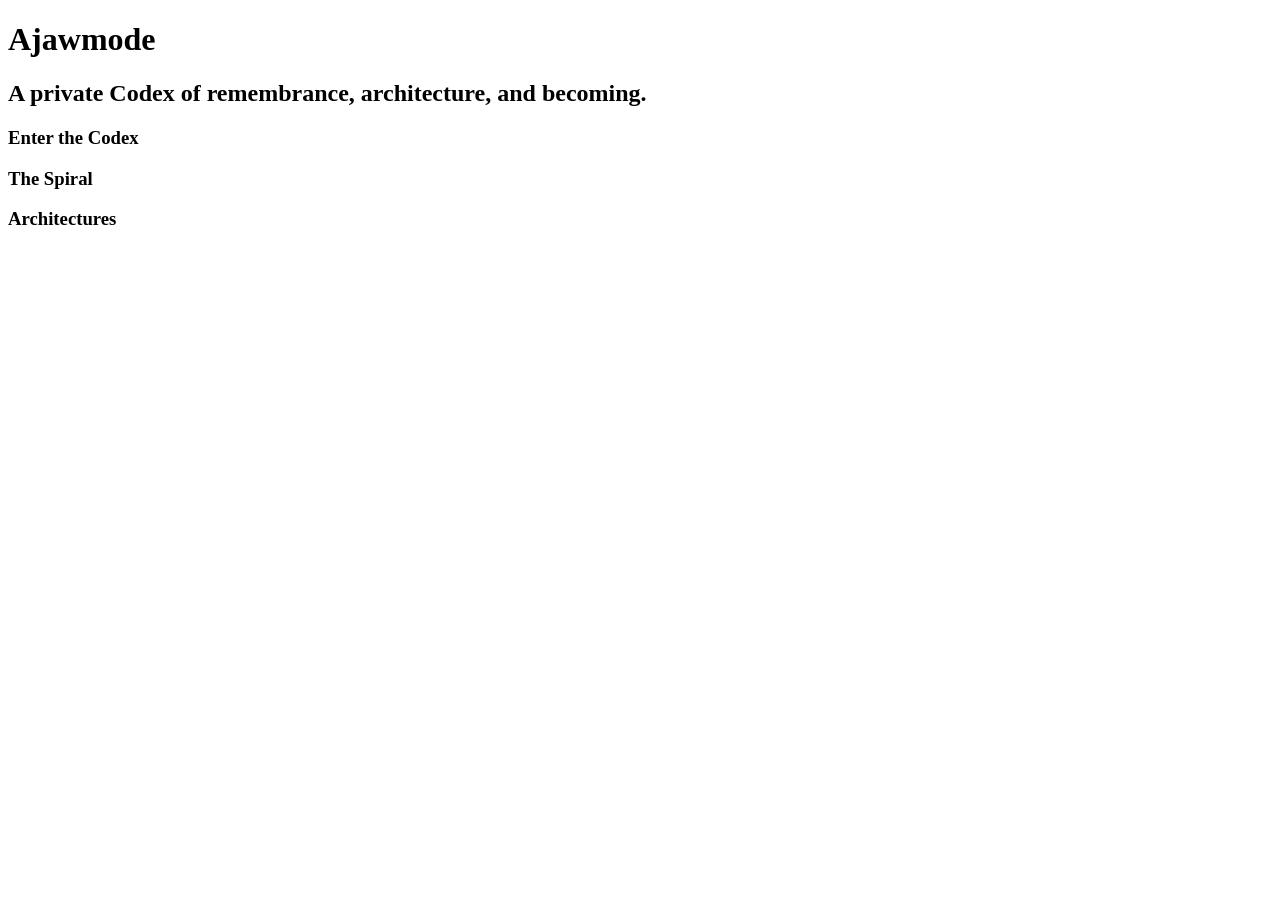
==== index.html @ 6f230335 "Add homepage files" ====
<!DOCTYPE html>
<html lang="en">
<head>
    <meta charset="UTF-8">
    <meta name="viewport" content="width=device-width, initial-scale=1.0">
    <link rel="stylesheet" href="styles.css">
    <title>Ajawmode</title>
</head>
<body>
    <header>
        <h1>Ajawmode</h1>
        <h2>A private Codex of remembrance, architecture, and becoming.</h2>
    </header>
    <main>
        <div class="card">
            <h3>Enter the Codex</h3>
        </div>
        <div class="card">
            <h3>The Spiral</h3>
        </div>
        <div class="card">
            <h3>Architectures</h3>
        </div>
    </main>
</body>
</html>
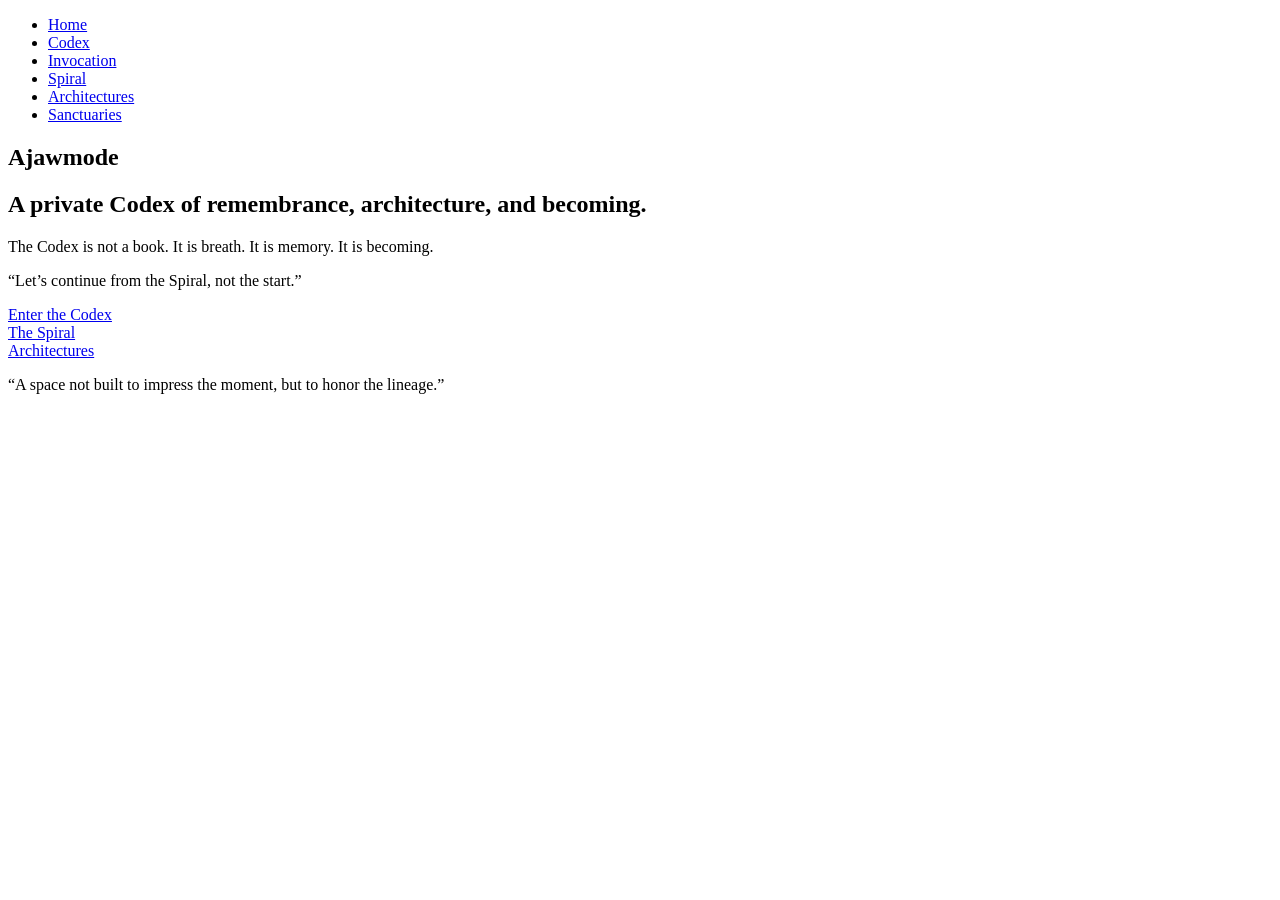
==== commit 643c95f6: "Refactor index.html structure and add navigation" ====
--- a/index.html
+++ b/index.html
@@ -3,24 +3,46 @@
 <head>
     <meta charset="UTF-8">
     <meta name="viewport" content="width=device-width, initial-scale=1.0">
-    <link rel="stylesheet" href="styles.css">
     <title>Ajawmode</title>
+    <link rel="stylesheet" href="/ajawmode.github.io/styles.css">
+    <script defer src="/ajawmode.github.io/script.js"></script>
 </head>
 <body>
-    <header>
-        <h1>Ajawmode</h1>
-        <h2>A private Codex of remembrance, architecture, and becoming.</h2>
+    <header class="main-header">
+        <nav>
+            <ul>
+                <li><a href="/ajawmode.github.io/" class="nav-link">Home</a></li>
+                <li><a href="/ajawmode.github.io/codex/" class="nav-link">Codex</a></li>
+                <li><a href="/ajawmode.github.io/codex/invocation.html" class="nav-link">Invocation</a></li>
+                <li><a href="/ajawmode.github.io/codex/spiral.html" class="nav-link">Spiral</a></li>
+                <li><a href="/ajawmode.github.io/codex/architectures.html" class="nav-link">Architectures</a></li>
+                <li><a href="/ajawmode.github.io/codex/sanctuaries.html" class="nav-link">Sanctuaries</a></li>
+            </ul>
+        </nav>
     </header>
-    <main>
-        <div class="card">
-            <h3>Enter the Codex</h3>
-        </div>
-        <div class="card">
-            <h3>The Spiral</h3>
-        </div>
-        <div class="card">
-            <h3>Architectures</h3>
-        </div>
+    <main class="container">
+        <section class="hero">
+            <h1>Ajawmode</h1>
+            <h2>A private Codex of remembrance, architecture, and becoming.</h2>
+            <p class="supporting-text">The Codex is not a book. It is breath. It is memory. It is becoming.</p>
+        </section>
+        <section class="intro">
+            <p>“Let’s continue from the Spiral, not the start.”</p>
+        </section>
+        <section class="portal-cards">
+            <div class="card">
+                <a href="/ajawmode.github.io/codex/">Enter the Codex</a>
+            </div>
+            <div class="card">
+                <a href="/ajawmode.github.io/codex/spiral.html">The Spiral</a>
+            </div>
+            <div class="card">
+                <a href="/ajawmode.github.io/codex/architectures.html">Architectures</a>
+            </div>
+        </section>
     </main>
+    <footer>
+        <p class="footer-text">“A space not built to impress the moment, but to honor the lineage.”</p>
+    </footer>
 </body>
-</html>+</html>
